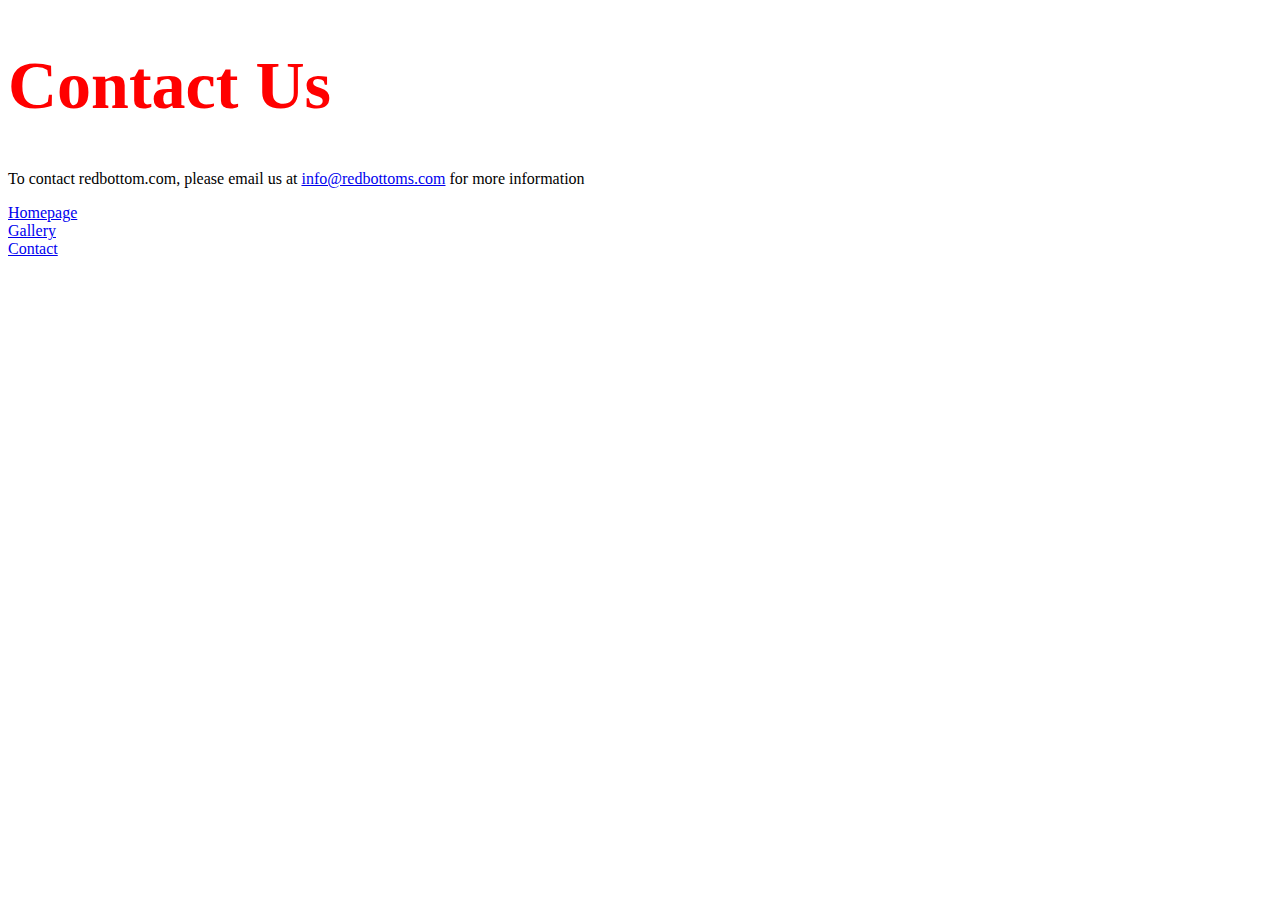
==== contact.html @ 0095683f "Built multiple pages websites" ====
<!DOCTYPE html>
<html lang="en">
  <head>
    <meta charset="UTF-8" />
    <link
      href="https://cdn.jsdelivr.net/npm/bootstrap@5.3.0/dist/css/bootstrap.min.css"
      rel="stylesheet"
      integrity="sha384-9ndCyUaIbzAi2FUVXJi0CjmCapSmO7SnpJef0486qhLnuZ2cdeRhO02iuK6FUUVM"
      crossorigin="anonymous"
    />
    <link rel="stylesheet" href="style.css" />
    <meta name="viewport" content="width=device-width, initial-scale=1.0" />
    <title>Contact</title>
  </head>
  <body>
    <div class="container text-center">
      <h1>Contact Us</h1>
      <p>
        To contact redbottom.com, please email us at
        <a href="mailto:info@redbottoms.com" class="text-danger"
          >info@redbottoms.com</a
        >
        for more information
      </p>
      <div class="row mb-4">
        <div class="col-sm-4 p-3">
          <a
            href="index.html"
            class="border border-danger p-2 rounded-pill bg-danger text-white"
            >Homepage</a
          >
        </div>
        <div class="col-sm-4 p-3">
          <a
            href="photo.html"
            class="border border-danger pt-2 pb-2 pe-4 ps-4 rounded-pill bg-danger text-white"
            >Gallery</a
          >
        </div>
        <div class="col-sm-4 p-3">
          <a
            href="contact.html"
            class="border border-danger pt-2 pb-2 pe-4 ps-4 rounded-pill bg-danger text-white"
            >Contact</a
          >
        </div>
      </div>
    </div>
  </body>
</html>
---- style.css ----
h1 {
  color: red;
  font-size: 68px;
}
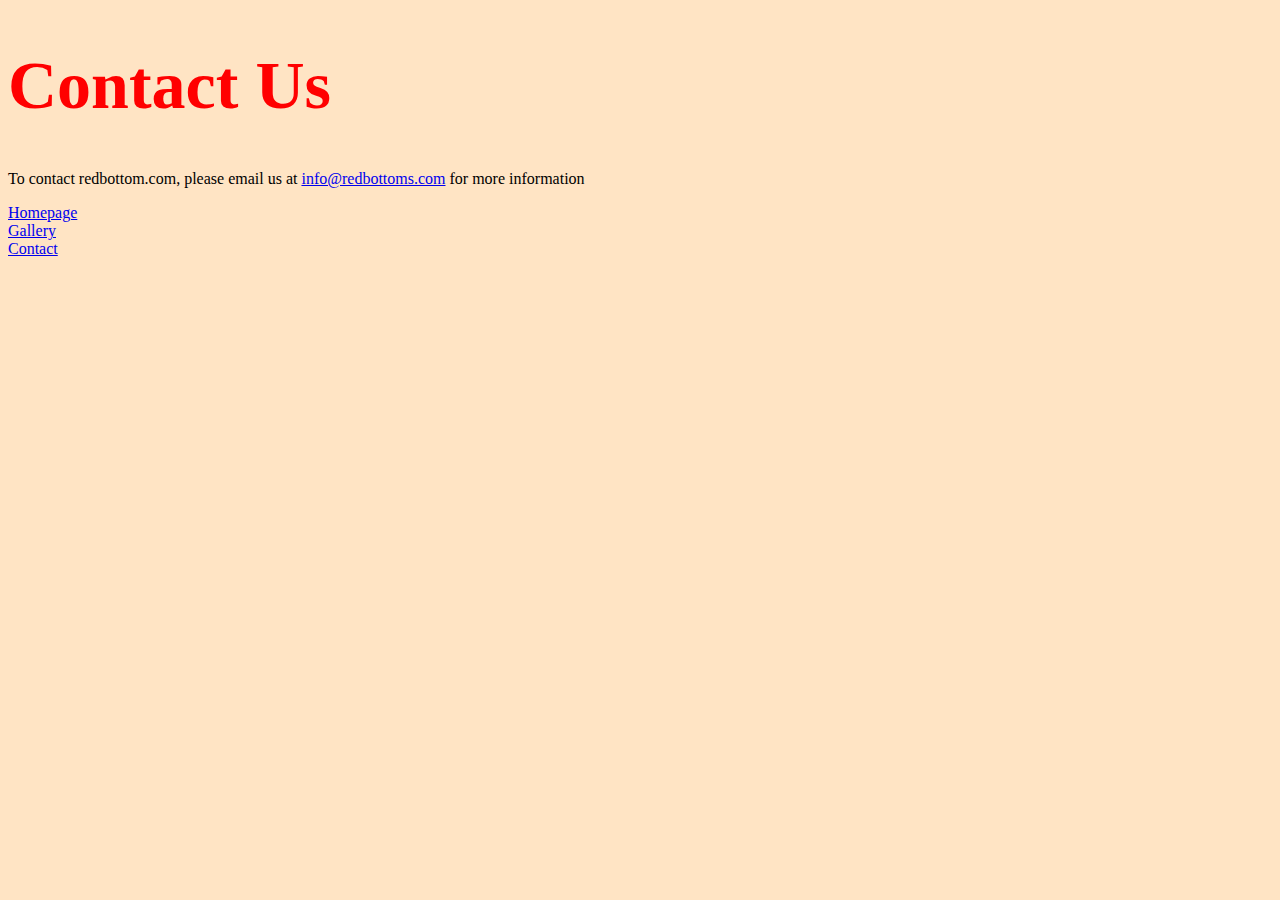
==== commit 582239ab: "Added a meta tag and updated the titles" ====
--- a/contact.html
+++ b/contact.html
@@ -2,6 +2,10 @@
 <html lang="en">
   <head>
     <meta charset="UTF-8" />
+    <meta
+      name="description"
+      content="Reach out and connect with us through our contact page. Whether you have inquiries, feedback, or simply want to say hello, we're here to listen. Our dedicated team is ready to assist you with any questions regarding our red bottom heels, orders, or collaborations. Don't hesitate to get in touch and let us help you step into style with confidence"
+    />
     <link
       href="https://cdn.jsdelivr.net/npm/bootstrap@5.3.0/dist/css/bootstrap.min.css"
       rel="stylesheet"
@@ -10,7 +14,7 @@
     />
     <link rel="stylesheet" href="style.css" />
     <meta name="viewport" content="width=device-width, initial-scale=1.0" />
-    <title>Contact</title>
+    <title>Red Bottoms: Contact</title>
   </head>
   <body>
     <div class="container text-center">
--- a/style.css
+++ b/style.css
@@ -2,3 +2,6 @@
   color: red;
   font-size: 68px;
 }
+body {
+  background-color: bisque;
+}
